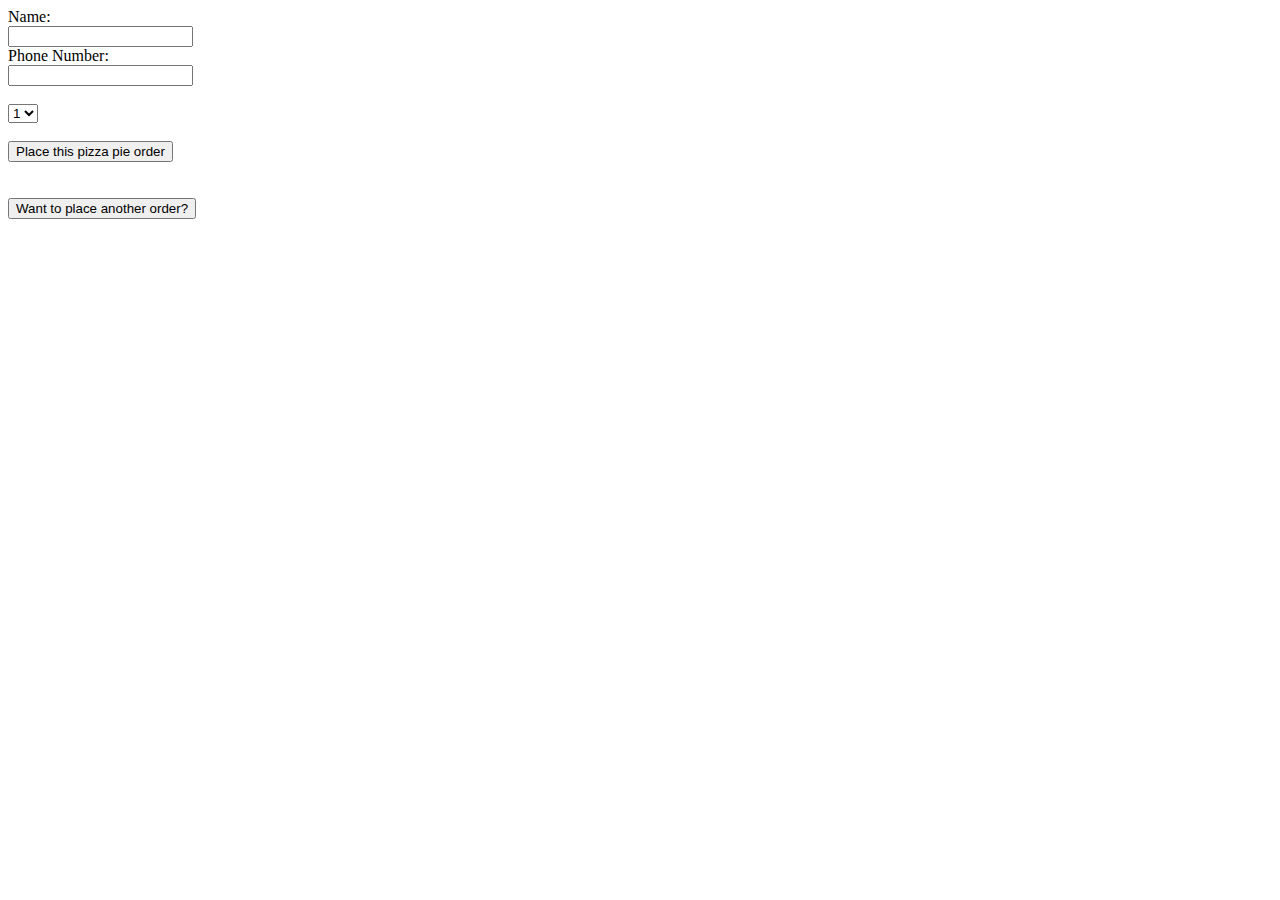
==== pizza.html @ fae3bccb "created html and worked on the document... it's ready for JavaScript" ====
<!DOCTYPE html>


<html>
<head>
    <meta charset="utf-8" />
    <title> Teamhub w pizza </title>
    <script src="javascripture.js" >
    </script>
</head>
<body>
    <!-- container that displays on screen -->
    <container>
          <!-- form tag holding inside: input tag with type = text; 2; seperate id names for the user to input name and second one for phone number; -->
        <section id="home">
            <form>
                Name:<br>
                <input type="text" name="name"><br>
                Phone Number:<br>
                <input type="tel" name="phonenumber">
                <br><br>

                <!-- selection tag with the numbers 1 - 10; -->
                <select>
                <option value="1" > 1 </option>
                </select>
                <br><br>
                <button = id="Order">
                    Place this pizza pie order
                </button>
                <br><br>
                <section id="reciept">
            <div id="order">
            </div>
            <br>

            <!-- // another button with text "Place Another Order?" or something else. -->
                <button id="home">
                    Want to place another order?
                </button>
            </section>            
            </form>

    <!-- second for when they hit the button at bottom of the page below the form; -->

<!-- in the second container, a div for the name and number then another div for the order (id for each to call below); -->

    <container id="dos">
        <div id="name">

        <div id="2order">

    </container>

</body>
</html>
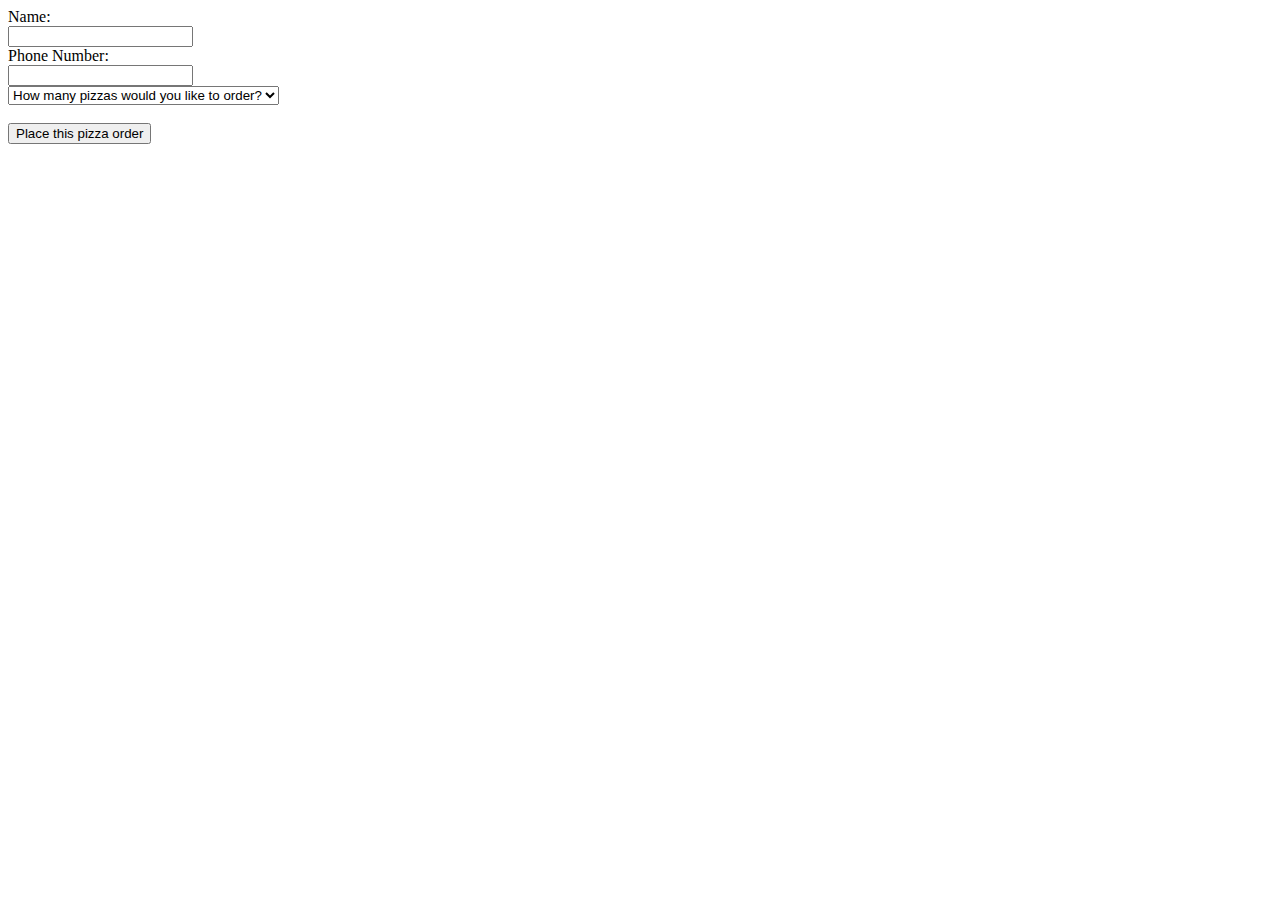
==== commit 5cb5e1bf: "fully functional, just needs a facial" ====
--- a/pizza.html
+++ b/pizza.html
@@ -1,5 +1,4 @@
-
-<!DOCTYPE html>
+﻿<!DOCTYPE html>
 
 
 <html>
@@ -13,45 +12,58 @@
     <!-- container that displays on screen -->
     <container>
           <!-- form tag holding inside: input tag with type = text; 2; seperate id names for the user to input name and second one for phone number; -->
-        <section id="home">
+        <section id="homePage">
             <form>
-                Name:<br>
-                <input type="text" name="name"><br>
-                Phone Number:<br>
-                <input type="tel" name="phonenumber">
-                <br><br>
+                Name:<br />
+                <input type="text" name="name" id="name"><br />
+                Phone Number:<br />
+                <input type="text" name="phone-number" id="number"><br />
 
                 <!-- selection tag with the numbers 1 - 10; -->
-                <select>
-                <option value="1" > 1 </option>
+                <select id="select" onchange="pizza()">
+                    <option value="pc" style="display: none;"> How many pizzas would you like to order? </option>
+                    <option value="1"> 1 </option>
+                    <option value="2"> 2 </option>
+                    <option value="3"> 3 </option>
+                    <option value="4"> 4 </option>
+                    <option value="5"> 5 </option>
+                    <option value="6"> 6 </option>
+                    <option value="7"> 7 </option>
+                    <option value="8"> 8 </option>
+                    <option value="9"> 9 </option>
+                    <option value="10"> 10 </option>
                 </select>
-                <br><br>
-                <button = id="Order">
-                    Place this pizza pie order
-                </button>
-                <br><br>
-                <section id="reciept">
-            <div id="order">
-            </div>
-            <br>
+
+                <div id="here"></div>
+
+                <br />
+                <input type="button" name="Order" id="Order" onclick="swap()" value="Place this pizza order">
+                <br />
+            </form>
+        </section>
+    </container>
+
+    <container id="reciept">
+        <section id="welcome">
 
             <!-- // another button with text "Place Another Order?" or something else. -->
-                <button id="home">
-                    Want to place another order?
-                </button>
-            </section>            
-            </form>
+            <!--<input type="button" name="home" id="home" onclick="swap()" value="Want to place another order?">-->
+                <!--Want to place another order?
+            </button>-->
+
+            
+        </section>
+        <div id="order-list">
+
+        </div>
+
+        <button id="home" onclick="swap()"> Want to place another order? </button>
+    </container>
 
     <!-- second for when they hit the button at bottom of the page below the form; -->
 
 <!-- in the second container, a div for the name and number then another div for the order (id for each to call below); -->
 
-    <container id="dos">
-        <div id="name">
-
-        <div id="2order">
-
-    </container>
 
 </body>
 </html>
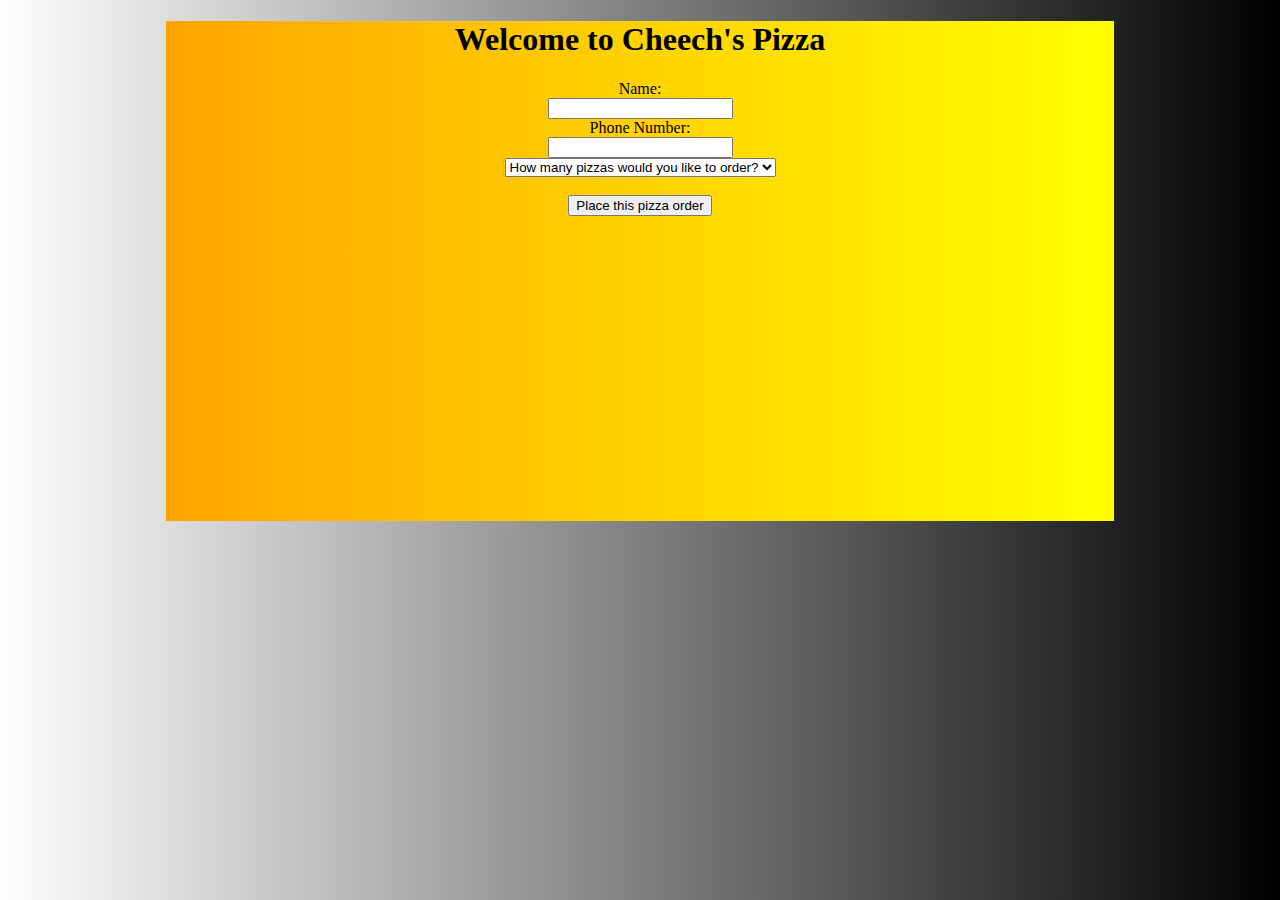
==== commit 6de28298: "stylesheet" ====
--- a/pizza.html
+++ b/pizza.html
@@ -4,11 +4,14 @@
 <html>
 <head>
     <meta charset="utf-8" />
-    <title> Teamhub w pizza </title>
+    <title> Cheech’s Pizza </title>
+	<link rel="stylesheet" href="style.css">
     <script src="javascripture.js" >
     </script>
 </head>
 <body>
+	<div class="pretty">
+	<h1>Welcome to Cheech's Pizza</h1>
     <!-- container that displays on screen -->
     <container>
           <!-- form tag holding inside: input tag with type = text; 2; seperate id names for the user to input name and second one for phone number; -->
@@ -64,7 +67,7 @@
 
 <!-- in the second container, a div for the name and number then another div for the order (id for each to call below); -->
 
-
+</div>
 </body>
 </html>
 
--- a/style.css
+++ b/style.css
@@ -0,0 +1,10 @@
+body{
+	background-image: linear-gradient(to right, white, black);
+}
+.pretty{
+	margin: auto;
+	width: 75%;
+	text-align: center;
+	background-image: linear-gradient(to right, orange, yellow);
+	min-height: 500px;
+	}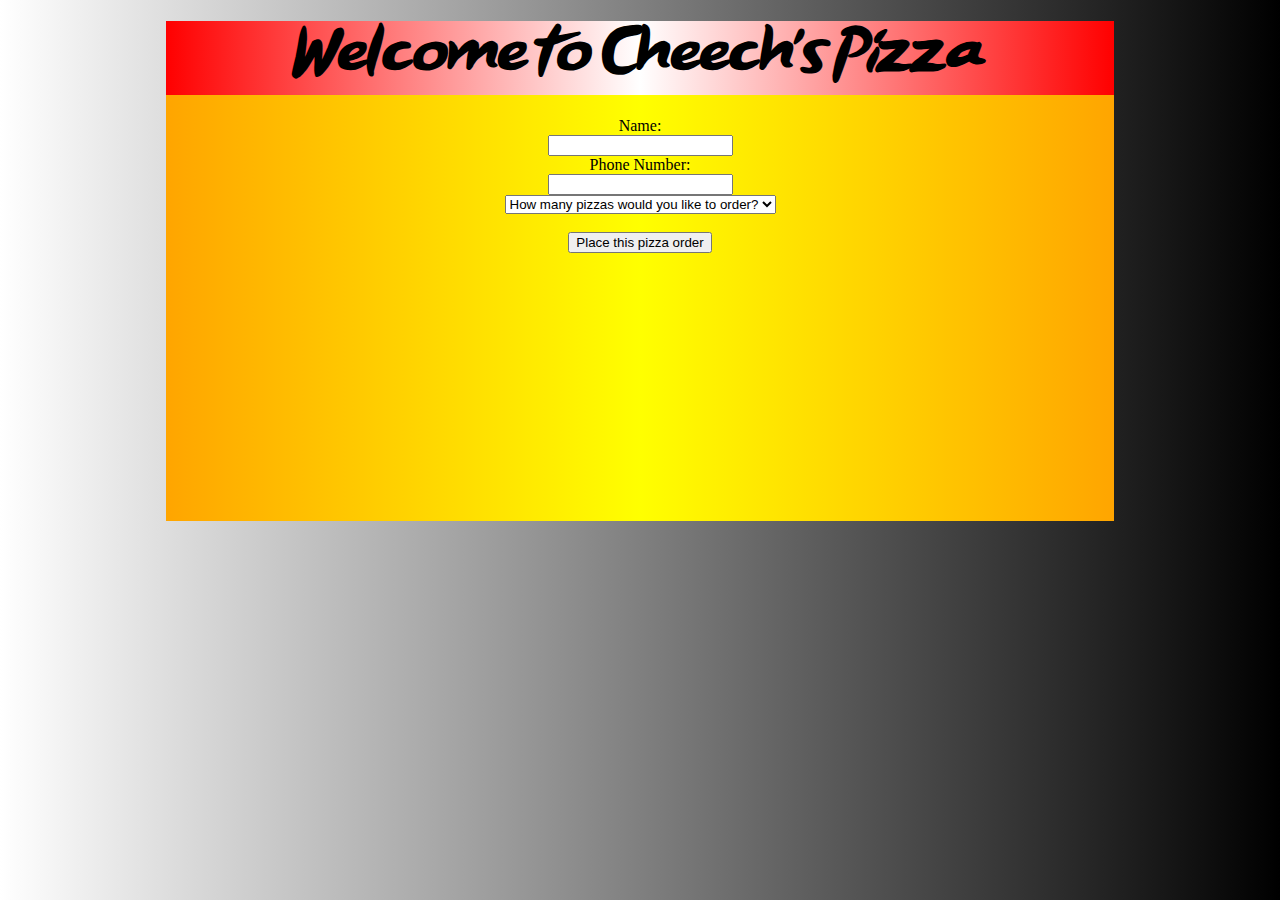
==== commit 9c2a0cda: "Updates to style" ====
--- a/pizza.html
+++ b/pizza.html
@@ -54,7 +54,7 @@
                 <!--Want to place another order?
             </button>-->
 
-            
+
         </section>
         <div id="order-list">
 
@@ -70,6 +70,3 @@
 </div>
 </body>
 </html>
-
-
-
--- a/style.css
+++ b/style.css
@@ -1,3 +1,7 @@
+@font-face{
+	font-family: 'pizza';
+	src: url('./OrderPizza.ttf');
+}
 body{
 	background-image: linear-gradient(to right, white, black);
 }
@@ -5,6 +9,10 @@
 	margin: auto;
 	width: 75%;
 	text-align: center;
-	background-image: linear-gradient(to right, orange, yellow);
+	background-image: linear-gradient(to right, orange, yellow, orange);
 	min-height: 500px;
-	}+	}
+	.pretty h1{
+		font-family: pizza;
+			background-image: linear-gradient(to right, red, White, red)
+	}
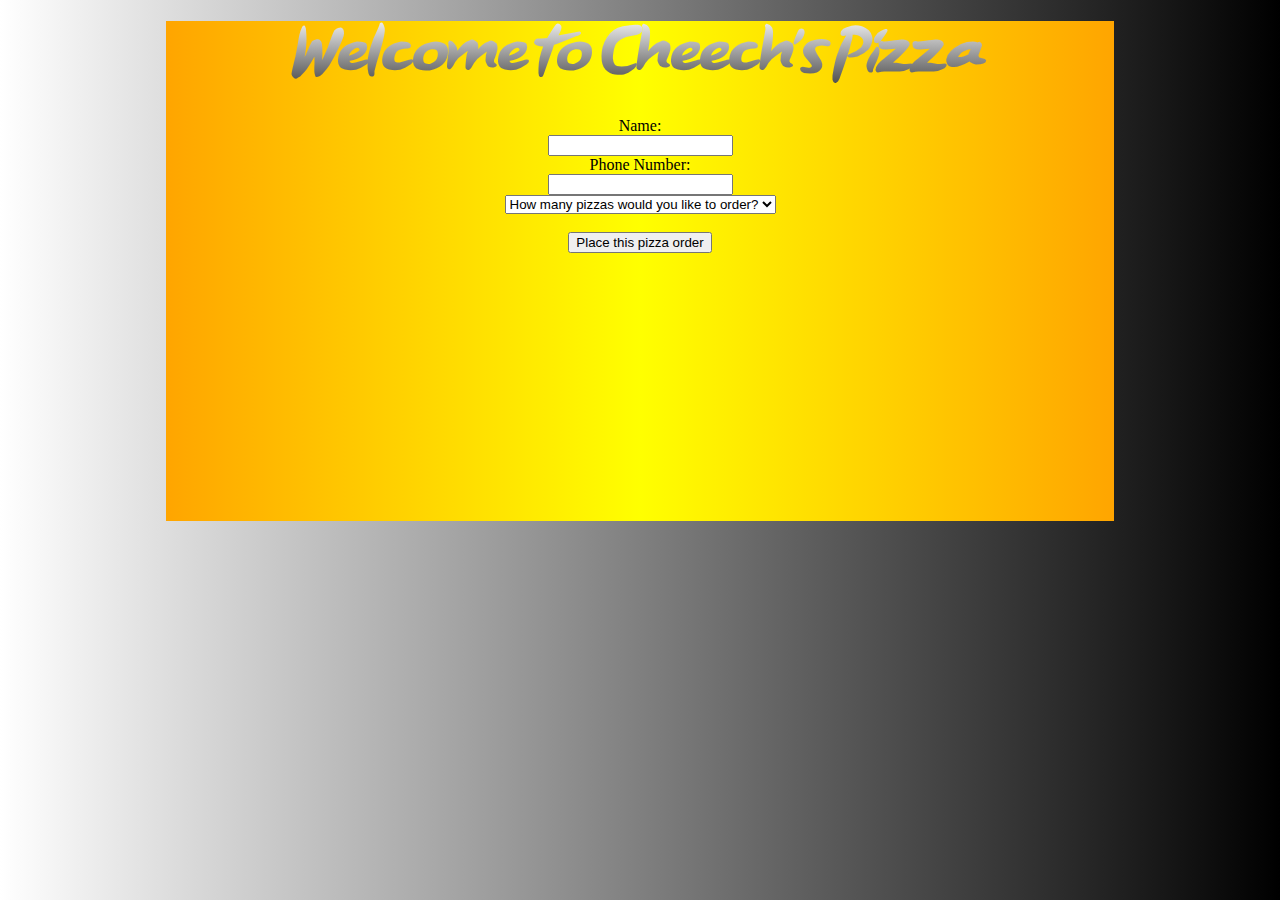
==== commit 6dd37b97: "tweak" ====
--- a/pizza.html
+++ b/pizza.html
@@ -54,13 +54,13 @@
                 <!--Want to place another order?
             </button>-->
 
-
+            
         </section>
         <div id="order-list">
 
         </div>
 
-        <button id="home" onclick="swap()"> Want to place another order? </button>
+        <button id="home" onclick="swap(), reset()"> Want to place another order? </button>
     </container>
 
     <!-- second for when they hit the button at bottom of the page below the form; -->
@@ -70,3 +70,6 @@
 </div>
 </body>
 </html>
+
+
+
--- a/style.css
+++ b/style.css
@@ -1,18 +1,24 @@
-@font-face{
-	font-family: 'pizza';
-	src: url('./OrderPizza.ttf');
+@font-face {
+  font-family: 'pizza';
+  src: url('./OrderPizza.ttf');
 }
-body{
-	background-image: linear-gradient(to right, white, black);
+
+body {
+  background-image: linear-gradient(to right, white, black);
 }
-.pretty{
-	margin: auto;
-	width: 75%;
-	text-align: center;
-	background-image: linear-gradient(to right, orange, yellow, orange);
-	min-height: 500px;
-	}
-	.pretty h1{
-		font-family: pizza;
-			background-image: linear-gradient(to right, red, White, red)
-	}
+
+.pretty {
+  margin: auto;
+  width: 75%;
+  text-align: center;
+  background-image: linear-gradient(to right, orange, yellow, orange);
+  min-height: 500px;
+}
+
+.pretty h1 {
+  font-family: pizza;
+  font-size: 32px;
+  background: -webkit-linear-gradient(#eee, #333);
+  -webkit-background-clip: text;
+  -webkit-text-fill-color: transparent;
+}
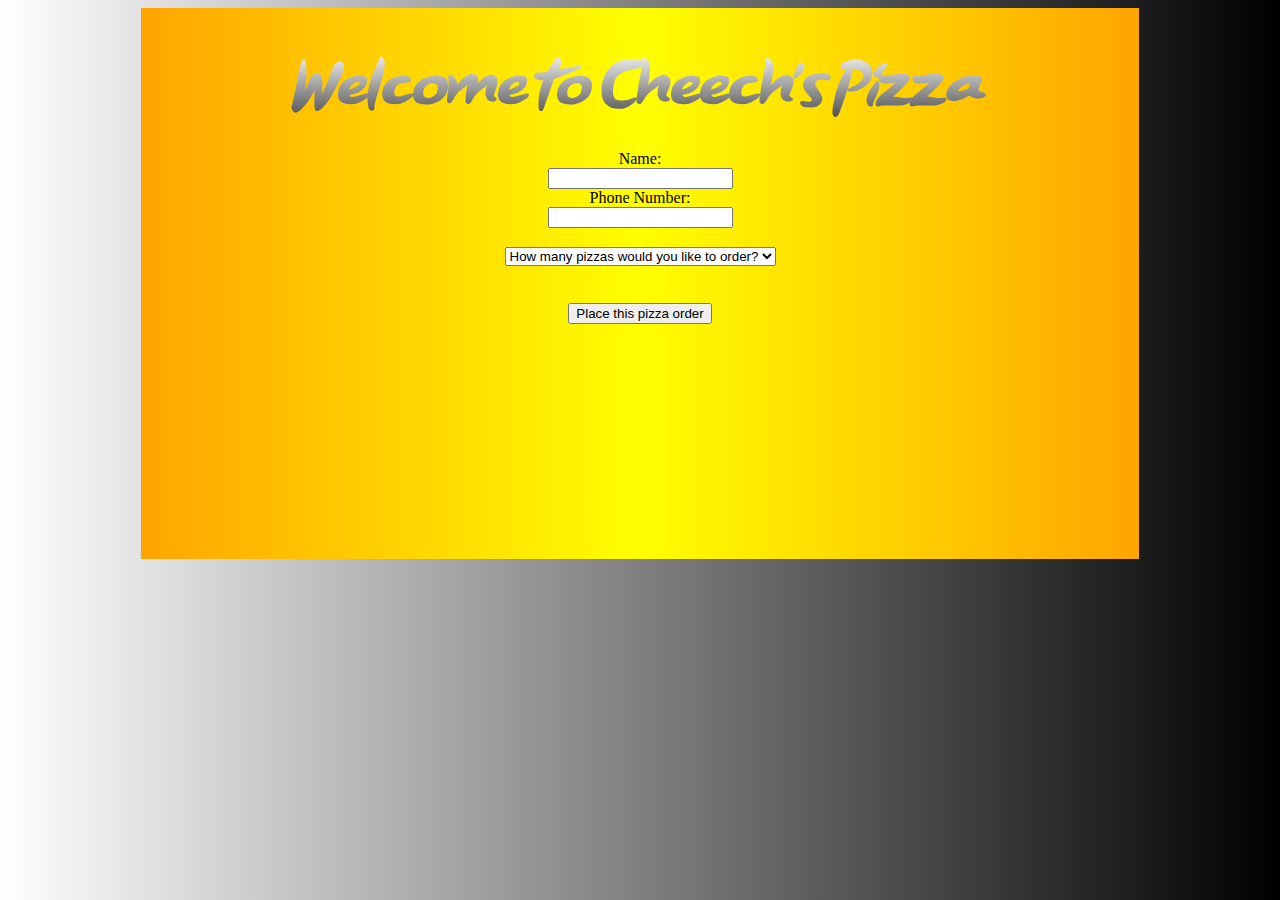
==== commit a3e5b6f0: "Secret Formula" ====
--- a/pizza.html
+++ b/pizza.html
@@ -11,65 +11,62 @@
 </head>
 <body>
 	<div class="pretty">
-	<h1>Welcome to Cheech's Pizza</h1>
-    <!-- container that displays on screen -->
-    <container>
-          <!-- form tag holding inside: input tag with type = text; 2; seperate id names for the user to input name and second one for phone number; -->
-        <section id="homePage">
-            <form>
-                Name:<br />
-                <input type="text" name="name" id="name"><br />
-                Phone Number:<br />
-                <input type="text" name="phone-number" id="number"><br />
+	    <h1>Welcome to Cheech's Pizza</h1>
+        <!-- container that displays on screen -->
+        <container>
+              <!-- form tag holding inside: input tag with type = text; 2; seperate id names for the user to input name and second one for phone number; -->
+            <section id="homePage">
+                <form>
+                    Name:<br />
+                    <input type="text" name="name" id="name"><br />
+                    Phone Number:<br />
+                    <input type="text" name="phone-number" id="number"><br />
 
-                <!-- selection tag with the numbers 1 - 10; -->
-                <select id="select" onchange="pizza()">
-                    <option value="pc" style="display: none;"> How many pizzas would you like to order? </option>
-                    <option value="1"> 1 </option>
-                    <option value="2"> 2 </option>
-                    <option value="3"> 3 </option>
-                    <option value="4"> 4 </option>
-                    <option value="5"> 5 </option>
-                    <option value="6"> 6 </option>
-                    <option value="7"> 7 </option>
-                    <option value="8"> 8 </option>
-                    <option value="9"> 9 </option>
-                    <option value="10"> 10 </option>
-                </select>
+                    <!-- selection tag with the numbers 1 - 10; -->
+                    <select id="select" onchange="pizza()">
+                        <option value="pc" style="display: none;"> How many pizzas would you like to order? </option>
+                        <option value="1"> 1 </option>
+                        <option value="2"> 2 </option>
+                        <option value="3"> 3 </option>
+                        <option value="4"> 4 </option>
+                        <option value="5"> 5 </option>
+                        <option value="6"> 6 </option>
+                        <option value="7"> 7 </option>
+                        <option value="8"> 8 </option>
+                        <option value="9"> 9 </option>
+                        <option value="10"> 10 </option>
+                    </select>
 
-                <div id="here"></div>
+                    <div id="here"></div>
 
-                <br />
-                <input type="button" name="Order" id="Order" onclick="swap()" value="Place this pizza order">
-                <br />
-            </form>
-        </section>
-    </container>
+                    <br />
+                    <input type="button" name="Order" id="Order" onclick="swap()" value="Place this pizza order">
+                    <br />
+                </form>
+            </section>
+        </container>
 
-    <container id="reciept">
-        <section id="welcome">
+        <container id="reciept">
+            <section id="welcome">
 
-            <!-- // another button with text "Place Another Order?" or something else. -->
-            <!--<input type="button" name="home" id="home" onclick="swap()" value="Want to place another order?">-->
-                <!--Want to place another order?
-            </button>-->
+                <!-- // another button with text "Place Another Order?" or something else. -->
+                <!--<input type="button" name="home" id="home" onclick="swap()" value="Want to place another order?">-->
+                    <!--Want to place another order?
+                </button>-->
 
-            
-        </section>
-        <div id="order-list">
 
-        </div>
+            </section>
+            <div id="order-list">
 
-        <button id="home" onclick="swap(), reset()"> Want to place another order? </button>
-    </container>
+            </div>
 
-    <!-- second for when they hit the button at bottom of the page below the form; -->
+            <button id="home" onclick="swap()"> Want to place another order? </button>
+        </container>
 
-<!-- in the second container, a div for the name and number then another div for the order (id for each to call below); -->
+        <!-- second for when they hit the button at bottom of the page below the form; -->
 
-</div>
+        <!-- in the second container, a div for the name and number then another div for the order (id for each to call below); -->
+
+    </div>
 </body>
 </html>
-
-
-
--- a/style.css
+++ b/style.css
@@ -13,6 +13,7 @@
   text-align: center;
   background-image: linear-gradient(to right, orange, yellow, orange);
   min-height: 500px;
+  padding: 2%;
 }
 
 .pretty h1 {
@@ -22,3 +23,7 @@
   -webkit-background-clip: text;
   -webkit-text-fill-color: transparent;
 }
+
+select, button {
+    margin: 2%;
+}